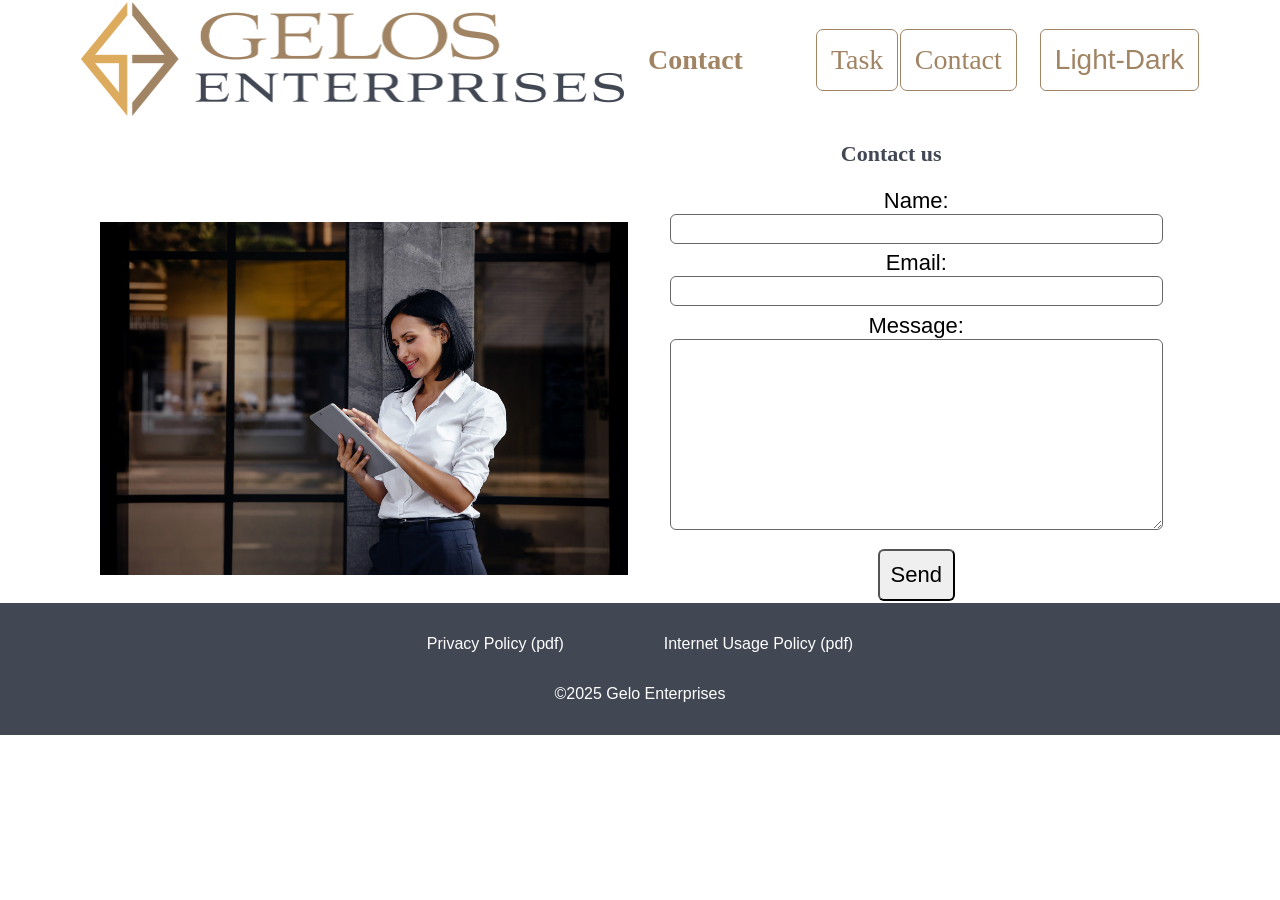
==== contact.html @ b52c65c7 "Pushed the application with Lloyd's WorkBench Branding" ====
<!DOCTYPE html>
<html lang="en">

<head>
    <meta charset="UTF-8">
    <meta name="viewport" content="width=device-width, initial-scale=1.0">
    <link rel="stylesheet" href = "styles/general-style.css">
    <link rel = "stylesheet" href = "styles/contact-style.css">
    <script defer src="JS/dark-mode.js"></script>
    <script defer src="JS/contact.js"></script>
    <title>Contact</title>
</head>

<body>
    <header class="contact-header-wrapper">
        <a href="home.html" class="logo-button" role="button" aria-label="Go to home" title="Go to home">
            <img src="images/GE_Logo-inline-on-white.png" width="543" height="114" alt="Gelos logo">
        </a>

        <h1>Contact</h1>
        <nav class="main-nav">
            <a href="tasks.html">Task </a>
            <a href="contact.html"> Contact</a>
        </nav>
        <button id="dark-toggle" aria-label="Dark Mode Toggle">Light-Dark</button>
    </header>
    <div class="contact-content">
        <img src="images/AdobeStock_355811661.jpeg" width="775" height="555" alt="Contact Us Image">
        <div class="contact-form">
            <form id="contact-form" class="contact-form">
                <h2>Contact us</h2>
                <fieldset>
                    <label for="name">Name:</label>
                    <input type="text" id="name" name="name" required>
                </fieldset>
                <fieldset>
                    <label for="email">Email:</label>
                    <input type="email" id="email" name="email" required>
                </fieldset>
                <fieldset>
                    <label for="message">Message:</label>
                    <textarea id="message" name="message" rows="10" required></textarea>
                </fieldset>
                <button type="submit" id ="submit-contact">Send</button>
            </form>
        </div>
    </div>
        <footer>
        <div class="footer-links">
            <p> <a target="_blank"
                    href="https://share.tafensw.edu.au/share/file/5f1cec7b-1d03-446a-85b7-edb42692c34e/1/GE_Privacy-policy.pdf">
                    Privacy Policy (pdf)</a></p>
            <p> <a target="_blank"
                    href="https://share.tafensw.edu.au/share/file/5f1cec7b-1d03-446a-85b7-edb42692c34e/1/GE_Internet-usage-policy.pdf">
                    Internet Usage Policy (pdf)</a></p>
        </div>
        <p> &copy;2025 Gelo Enterprises</p>
    </footer>
</body>

</html>
---- styles/general-style.css ----
body.dark-theme {
    background-color: #333;
    color: #fff;
}

#dark-toggle {
    font-size: 28px;
    padding: 0.5em 0.5em;
    border-radius: 6px;
    background-color: #fff;
    color: #A08463;
    border: 1px solid #A08463;
    margin-left: auto;
}

body.dark-theme #dark-toggle {
    background-color: #333;
    color: #A08463;
    border: 1px solid #A08463;
}

body.dark-theme body {
    background-color: #444;
    color: #fff;
}

body.dark-theme fieldset {
    background-color: #444;
    color: #fff;
}

body.dark-theme h2 {
    color: #fff;
    padding-right: 50px;
    text-align: center;
    font-size: 22px;
    font-family: Georgia, 'Times New Roman', Times, serif;
}

.main-nav a {
    display: inline-block;
    flex-direction: row;
    justify-content: center;
    padding: 0.5em 0.5em;
    font-size: 28px;
    box-sizing: border-box;
    outline: 1px solid #A08463;
    border-radius: 6px;
    color: #A08463;
    font-family: Georgia, 'Times New Roman', Times, serif;
    gap: 4em;
    text-decoration: none;
}

header {
    display: flex;
    flex-direction: row;
    gap: 150px;
    align-items: center;
    box-sizing: border-box;
    margin: 0;
    padding: 0;
    margin-left: auto;
    margin-right: auto;
    max-width: 1200px;
    color:#A08463;
}

h1 {
    padding-right: 50px;
    text-align: center;
    font-size: 28px;
    color: #A08463;
    font-family:Georgia, 'Times New Roman', Times, serif;
}

h2 {
    padding-right: 50px;
    text-align: center;
    font-size: 22px;
    color:#424754;
    font-family: Georgia, 'Times New Roman', Times, serif;
}

body {
    height: 100%;
    margin: 0;
    color:black;
    font-family: 'Calibri', Candara, 'Segoe UI', Optima, Arial, sans-serif;
    display: flex;
    flex-direction: column;
    font-size: 12px;
}

main {
    flex: 1;
}

button {
    border-radius: 6px;
    cursor: pointer;
}

.footer-links {
    display: flex;
    gap: 250px;
    justify-content: center;

}


@media screen and (max-width: 700px) {
    .home-content {
        flex-direction: column;
        align-items: center;
    }

    .home-content img {
        width: 100%;
        max-width: 500px;
    }

    .home-instructions {
        width: 100%;
    }
}

footer {
    padding: 1em;
    color: black;
    text-align: center;
    padding: 1em;
    background-color: #424754;
    color: #fff;
    text-align: center;
    margin-top: auto;
    margin-bottom: 100px;
    font-size: 16px;
    font-family: 'Calibri', Candara, 'Segoe UI', Optima, Arial, sans-serif;
}

 .footer-links{
    flex-direction: row;
    gap: 100px;
    color: #fff;
 }
 
.footer-links a {
    color: #fff;
    text-decoration: none;
}
---- styles/contact-style.css ----
.contact-header-wrapper {
    margin-left: auto;
    margin-right: auto;
    gap: 2em;
    max-width: 2200px;
    flex-direction: row;
    padding: 0.15em 0.8em;
}

.contact-content {
    display: grid;
    flex: 1;
    grid-template-columns: 1fr 1fr;
    max-width: 1100px;
    padding: 0.15em 0.8em;
    box-sizing: border-box;
    align-items: start;
    margin-left: auto;
    margin-right: auto;
    gap: 2em;
}

.contact-form fieldset {
    font-size: 22px;
    border: none;
    padding: 0.15em 0.8em;
    margin: 0;
    display: flex;
    flex-direction: column;
    color: black;
    font-family: 'Calibri', Candara, 'Segoe UI', Optima, Arial, sans-serif;
    
}
.contact-form input,
.contact-form textarea {
    padding: 0.30em 0.16em;
    font-size: 1rem;
    width: 100%;
    box-sizing: border-box;
    color: #000;
    font-family: 'Calibri', Candara, 'Segoe UI', Optima, Arial, sans-serif;
    border: 1px solid #666;
    border-radius: 6px;
}

body.dark-theme.contact-form input{
    background-color: #555;
    color: #fff;
    border: 1px solid #666; 
}

body.dark-theme .contact-form fieldset {
    background-color: #333;
}

body.dark-theme .contact-form input,
body.dark-theme .contact-form textarea {
    background-color: #555;
    color: #fff;
}

body.dark-theme .contact-form button {
    background-color: #555;
    color: #fff;
}

.contact-content img {
    width: 100%;
    height: auto;
    object-fit: cover;
    margin-top: 100px; 
    align-self: flex-start;

}

.contact-form form {
    text-align: center;
}

.contact-form button {
    border-radius: 6px;
    font-size: 22px;
    margin: 1rem auto 0 auto;
    display: block;
    padding: 0.5em;
    color: black;
    font-family: 'Calibri', Candara, 'Segoe UI', Optima, Arial, sans-serif;
}

@media screen and (max-width: 700px) {
    .home-content {
        flex-direction: column;
        align-items: center;
    }

    .home-content img {
        width: 100%;
        max-width: 500px;
    }

    .home-instructions {
        width: 100%;
    }
}
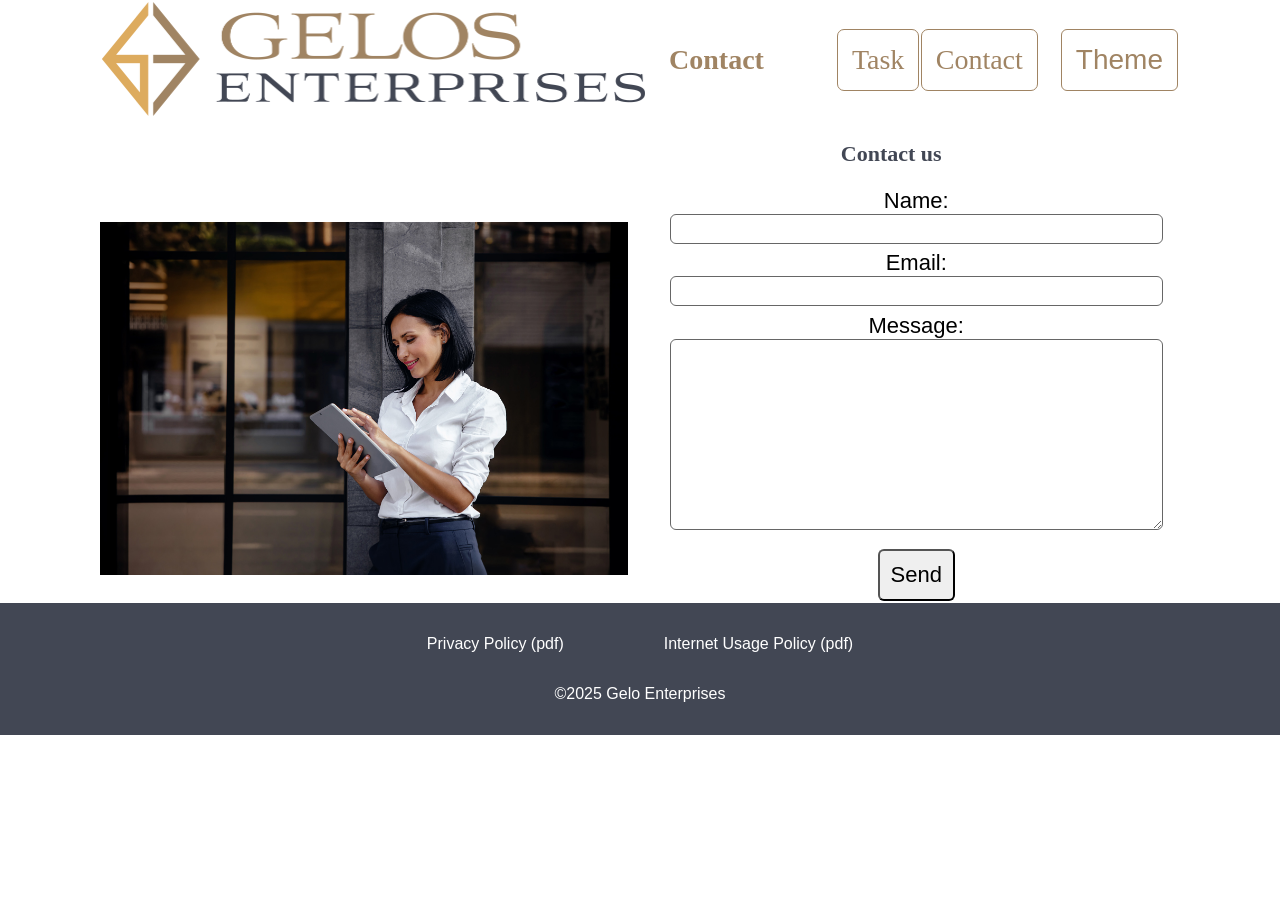
==== commit 19be3dfa: "Changed the light/dark mode button from "light-dark" to "Theme"" ====
--- a/contact.html
+++ b/contact.html
@@ -22,7 +22,7 @@
             <a href="tasks.html">Task </a>
             <a href="contact.html"> Contact</a>
         </nav>
-        <button id="dark-toggle" aria-label="Dark Mode Toggle">Light-Dark</button>
+        <button id="dark-toggle" aria-label="Dark Mode Toggle">Theme</button>
     </header>
     <div class="contact-content">
         <img src="images/AdobeStock_355811661.jpeg" width="775" height="555" alt="Contact Us Image">
